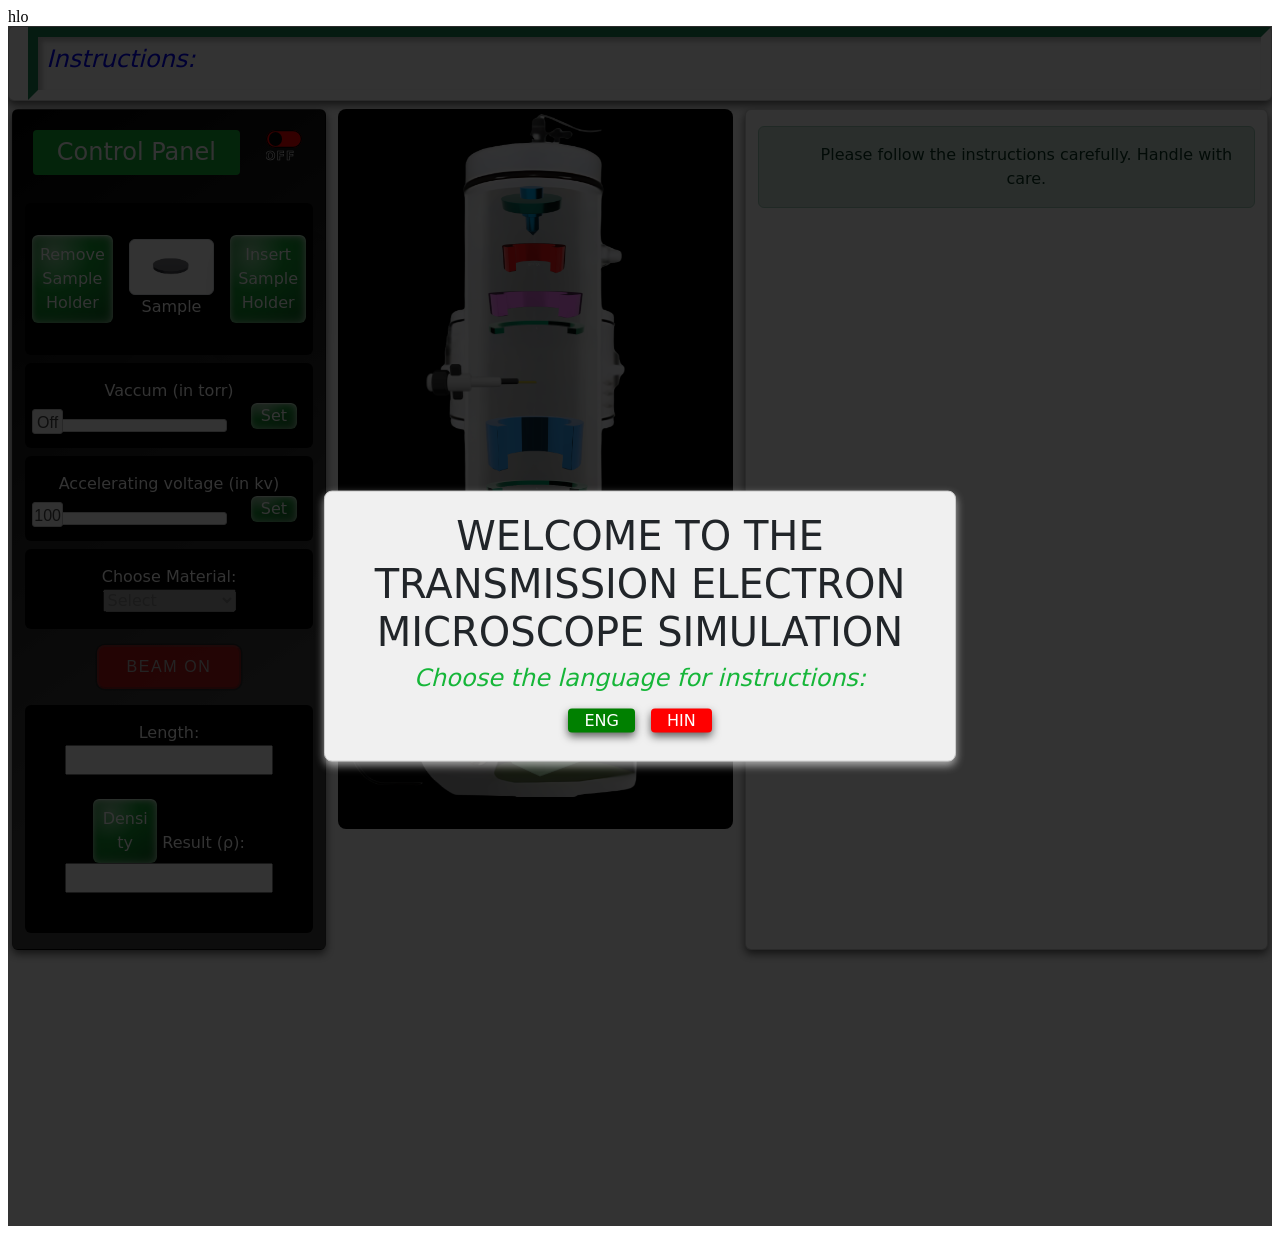
==== experiment/simulation/index.html @ 1d3f3c45 "Update simulator" ====
<!DOCTYPE html>
<html>
<head>
	<!-- Add CSS at the head of HTML file -->
    <link rel="stylesheet" href="./css/main.css">
</head>
<body>
	hlo
		<!-- Your code goes here-->
    <!--======================Frame 1=====================================-->
	<!-- <div class="wrapper"> -->
		<iframe src="iframes/simulator.html" height="1200" width="100%" id="myframe" style="border:none;"></iframe>
	<!-- </div> -->
	<!-- Add JS at the bottom of HTML file --> 
        <script src="./js/main.js"></script>
</body>
</html>
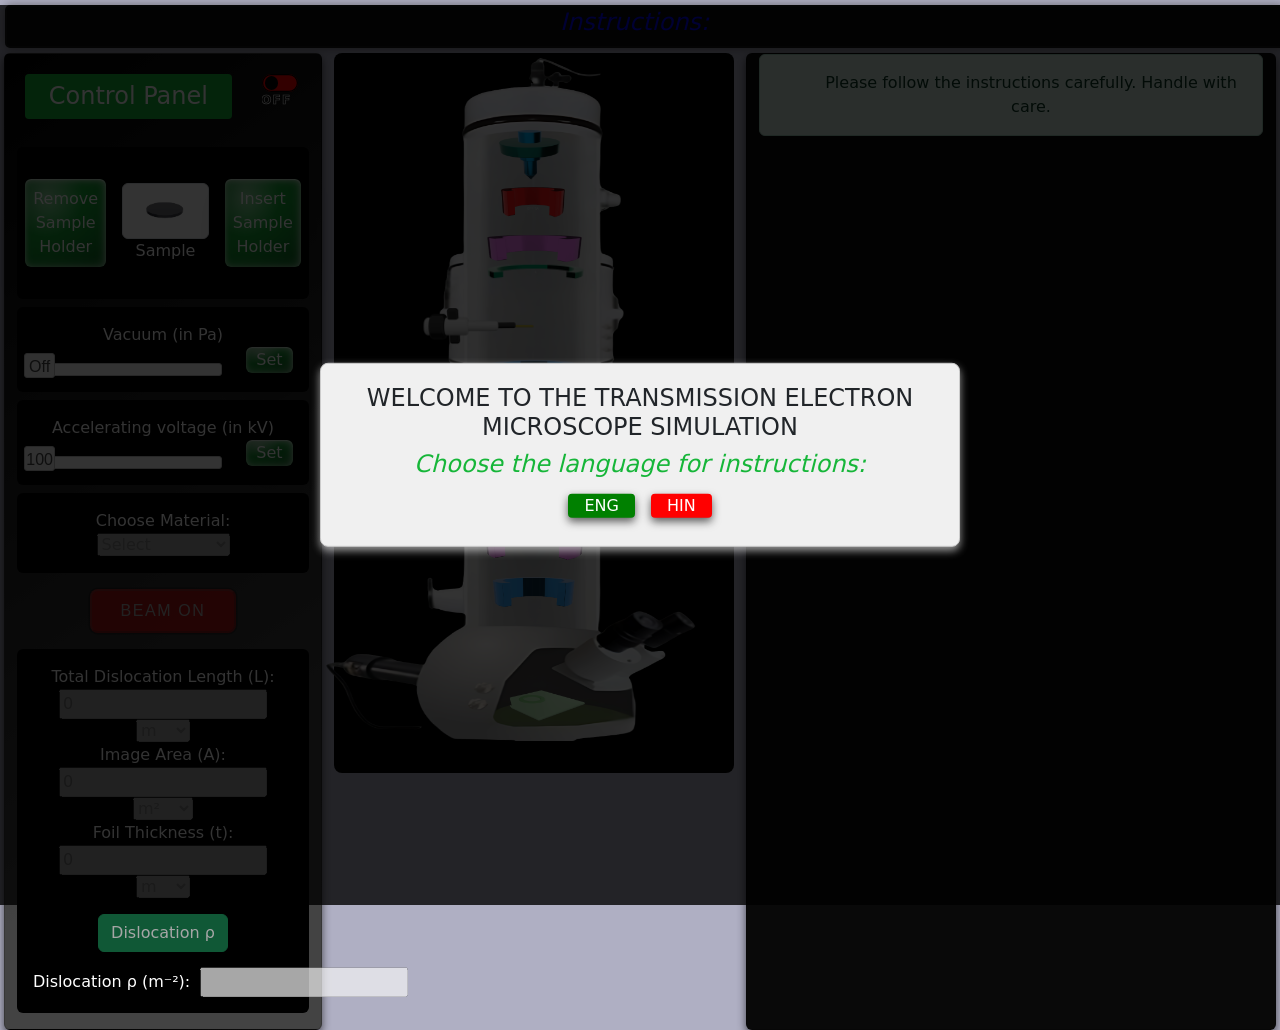
==== commit 881a1989: "ssimulation updated" ====
--- a/experiment/simulation/index.html
+++ b/experiment/simulation/index.html
@@ -2,16 +2,503 @@
 <html>
 <head>
 	<!-- Add CSS at the head of HTML file -->
-    <link rel="stylesheet" href="./css/main.css">
+    <link rel="stylesheet" href="css/main.css">
+	  <link rel="stylesheet" href="css/simulator.css" />
+    <link rel="stylesheet" href="css/controls.css" />
+    <link rel="stylesheet" href="css/jquery-ui.css" />
+    <link rel="stylesheet" href="css/bootstrap.min.css" />
+  	<link rel="stylesheet" href="css/modify.css">
 </head>
-<body>
-	hlo
-		<!-- Your code goes here-->
-    <!--======================Frame 1=====================================-->
-	<!-- <div class="wrapper"> -->
-		<iframe src="iframes/simulator.html" height="1200" width="100%" id="myframe" style="border:none;"></iframe>
-	<!-- </div> -->
-	<!-- Add JS at the bottom of HTML file --> 
-        <script src="./js/main.js"></script>
+<body style="background-color: #afafc3;">
+	
+	  <div
+
+      id="dialogue-box-parent"
+      style="
+        width: 100vw;
+        height: 100vh;
+        z-index: 999;
+        position: absolute;
+        background-color: rgba(0, 0, 0, 0.8);
+        display: block;
+      "
+    >
+      <div class="dialogue-box">
+        <h4>WELCOME TO THE TRANSMISSION ELECTRON MICROSCOPE SIMULATION</h4>
+        <h4 style="color: #16b639; font-style: italic">
+          Choose the language for instructions:
+        </h4>
+        <div style="display: flex;">
+          <button onclick="englishVoice(this)" style="background-color: green;">
+            ENG
+          </button>
+          <button onclick="hindiVoice(this)" style="background-color: red;">
+            HIN
+          </button>
+        </div>
+      </div>
+    </div>
+
+    <!-- experiment instructions -->
+
+    <div style="background-color: #090909;" class=" container-fluid ">
+      <div class="">
+        <h4 class="" style="color: blue; font-style: italic; display: inline-block;">Instructions:</h4>
+        <div id="typer" style="display: inline-block; margin-left: 1rem; font-size: larger; font-weight: bold;"></div>
+      </div>
+    </div>
+    <!-- end of experiment instructions -->
+
+    <div class="row text-center">
+      <!-- col 1 start -->
+      <div class="card control_panel col-xl-3">
+        <!-- start button -->
+        <div
+          class="badge d-flex justify-content-between"
+          style="margin-bottom: 1rem"
+        >
+          <h4
+            class=""
+            style="
+              background-color: #16b639;
+              border-radius: 4px;
+              padding: 0.5rem 1.5rem;
+            "
+          >
+            Control Panel
+          </h4>
+          <div>
+            <!-- <div class="label-heading">Switch</div> -->
+            <input
+              id="toggle id"
+              class="toggle"
+              type="checkbox"
+              role="switch"
+              name="toggle"
+              value="on"
+              onclick="toggleSwitch(this);"
+            />
+            <label for="toggle" class="slot">
+              <span class="slot__label">OFF</span>
+              <span class="slot__label">ON</span>
+            </label>
+          </div>
+        </div>
+        <!-- start button end -->
+
+        <!-- sample load -->
+        <div class="d-flex justify-content-center align-items-center boxx">
+          <button
+            id="removeButton"
+            class="button-91 m-3 p-2"
+            style="border-style: none"
+            disabled
+          >
+            Remove Sample Holder
+          </button>
+          <div class="col-sm-4" id="sample">
+            <img
+              id="image-y"
+              src="images/parts/specimen.png"
+              alt="Y"
+              class="img-thumbnail img-fluid moveable-image y"
+            />
+            Sample
+          </div>
+          <button
+            id="insertButton"
+            class="button-91 m-3 p-2"
+            style="border-style: none"
+            disabled
+          >
+            Insert Sample Holder
+          </button>
+        </div>
+        <!-- sample load end -->
+
+        <!-- Vacuum slider -->
+        <div class="mt-2 boxx">
+          <label for=" formControlRange" disabled>Vacuum (in Pa)</label>
+          <div class="row">
+            <div class="col-9">
+              <div id="vslider" class="mt-3">
+                <div
+                  class="custom-handle ui-slider-handle"
+                  style="padding: 0px"
+                ></div>
+              </div>
+            </div>
+            <div class="col-3">
+              <button id="setvac" class="button-91 w-100" disabled>Set</button>
+            </div>
+          </div>
+        </div>
+        <!-- end of Vacuum slider -->
+
+        <!-- acc voltage slider -->
+        <div class="mt-2 boxx">
+          <label for="formControlRange">Accelerating voltage (in kV)</label>
+          <div class="row">
+            <div class="col-9">
+              <div id="avslider" class="mt-3">
+                <div
+                  class="custom-handle ui-slider-handle"
+                  style="padding: 0px"
+                ></div>
+              </div>
+            </div>
+            <div class="col-3">
+              <button id="setav" class="button-91 w-100" disabled>Set</button>
+            </div>
+          </div>
+        </div>
+        <!-- acc voltage slider end -->
+
+        <!--  Choosing Material -->
+        <div class="boxx mt-2">
+          <label for="input">Choose Material: </label>
+          <select class="imgMode" onchange="change()" id="position" disabled>
+            <option disabled selected>Select</option>
+            <option value="1">Steel Material</option>
+            
+          </select>
+        </div>
+        <!-- Choosing material end -->
+
+        <!-- beam on -->
+        <div class="">
+          <button id="on" class="but sm w-50 m-3" disabled>Beam On</button>
+          
+        </div>
+
+
+<div class="boxx">
+  <form id="calcForm" style="display:flex; flex-direction:column; align-items:center; width:100%;">
+
+
+   <label>Total Dislocation Length (L):</label>
+<div class="rowBox">
+  <input type="number" id="lengthInput" placeholder="0" step="any" required />
+  <select id="lengthUnit">
+    <option value="1">m</option>
+    <option value="0.001">mm</option>
+    <option value="0.000001">µm</option>
+    <option value="0.000000001">nm</option>
+  </select>
+</div>
+
+<label>Image Area (A):</label>
+<div class="rowBox">
+  <input type="number" id="areaInput" placeholder="0" step="any" required />
+  <select id="areaUnit">
+    <option value="1">m²</option>
+    <option value="0.000001">mm²</option>
+    <option value="0.000000000001">µm²</option>
+  </select>
+</div>
+
+<label>Foil Thickness (t):</label>
+<div class="rowBox">
+  <input type="number" id="thicknessInput" placeholder="0" step="any" required />
+  <select id="thicknessUnit">
+    <option value="1">m</option>
+    <option value="0.001">mm</option>
+    <option value="0.000001">µm</option>
+  </select>
+</div>
+
+
+    <button style="margin-top:15px;" type="submit" class="btn btn-success">Dislocation ρ</button>
+
+    <div style="width:100%; max-width:350px; display:flex; align-items:center; gap:10px; margin-top:15px;">
+      <label style="white-space:nowrap;">Dislocation ρ (m⁻²):</label>
+      <input type="text" id="resultInput" readonly style="flex:1;" />
+    </div>
+
+  </form>
+</div>
+
+
+       
+        <!-- Density calculator Input Box -->
+        <!-- <div class="boxx "> -->
+          <!-- <form id="calcForm">
+         
+            <label for="name">Total Dislocation() Length (in μm):</label>
+            <input
+              type="Number"
+              id="lengthInput"
+              name="name"
+              placeholder="0"
+              required
+            />
+            <br />
+            <br />
+          
+            <button class="button-91 w-25 p-2" type="submit">Dislocation Density (ρ)</button>
+           
+            <label for="result">Result (10<sup>12</sup>m<sup>-2</sup>):</label>
+            <input
+              type="text"
+              id="resultInput"
+              name="result"
+              readonly
+            /><br /><br />
+          </form> -->
+
+        
+
+        <!-- </div> -->
+        <!-- magnification slider end -->
+      </div>
+      <!-- col 1 end -->
+
+      <!-- col 2 start -->
+      <div
+        class="col-xl-4 themed-grid-col"
+        id="adjust-machine"
+        style="position: relative"
+      >
+        <!-- simulation/machine -->
+        <!-- <img src="../images/bg/tem_back.png" alt="TEM back" width="400" height="600"> -->
+
+        <div class="panel-2">
+          <!-- parts -->
+          <img
+            data-id="9"
+            src="images/bg/tem-3d3.png"
+            class="part a"
+            style="width: 25rem; height: 43rem"
+          />
+
+          <div class="image-hover" style="top: 4.6rem; right: -0.2rem">
+            <img id="part1" src="images/parts/eg.png" alt="Hover Image" />
+            <div class="hover-text card">
+              <p>Electron Gun</p>
+            </div>
+          </div>
+          <div class="image-hover" style="top: 3.6rem">
+            <img src="images/parts/red.png" id="part2" />
+            <div class="hover-text card">
+              <p>Anode</p>
+            </div>
+          </div>
+          <div class="image-hover" style="top: 2.3rem">
+            <img src="images/parts/pink.png" id="part3" />
+            <div class="hover-text card">
+              <p>Condenser-lens-1</p>
+            </div>
+          </div>
+          <div class="image-hover" style="top: -0.7rem; right: 0.2rem">
+            <img
+              data-id="4"
+              title="specimen"
+              src="images/parts/green.png"
+              id="part4"
+            />
+            <div class="hover-text card">
+              <p>Condenser-lens-2</p>
+            </div>
+          </div>
+
+          <!-- specimen -->
+          <div class="image-hover" style="top: -2.9rem; right: 0.2rem">
+            <img
+              data-id="4"
+              title="specimen"
+              src="images/parts/specimen.png"
+              id="part11"
+            />
+          </div>
+          <!-- end of specimen -->
+
+          <div class="image-hover" style="top: -3rem">
+            <img
+              data-id="5"
+              title="coil"
+              src="images/parts/blue.png"
+              id="part5"
+            />
+            <div class="hover-text card">
+              <p>Objective-lens-2</p>
+            </div>
+          </div>
+          <div class="image-hover" style="bottom: 8.5rem; right: 0.2rem">
+            <img
+              data-id="6"
+              title="objective_aperture_lens"
+              src="images/parts/green.png"
+              id="part6"
+            />
+            <div class="hover-text card">
+              <p>Objective-lens-1</p>
+            </div>
+          </div>
+          <div class="image-hover" style="bottom: 14rem; right: 0.2rem">
+            <img
+              data-id="7"
+              title="intermediate_lens"
+              src="images/parts/green.png"
+              id="part7"
+            />
+            <div class="hover-text card">
+              <p>Intermediate-lens</p>
+            </div>
+          </div>
+          <div class="image-hover" style="bottom: 18.5rem">
+            <img
+              data-id="8"
+              title="projector_lens"
+              src="images/parts/pink.png"
+              id="part8"
+            />
+            <div class="hover-text card">
+              <p>Projector-lens-1</p>
+            </div>
+          </div>
+          <div class="image-hover" style="bottom: 22rem">
+            <img
+              data-id="8"
+              title="projector_lens"
+              src="images/parts/pink.png"
+              id="part9"
+            />
+            <div class="hover-text card">
+              <p>Projector-lens-2</p>
+            </div>
+          </div>
+          <div class="image-hover" style="bottom: 24rem">
+            <img
+              data-id="8"
+              title="projector_lens"
+              src="images/parts/blue.png"
+              id="part10"
+            />
+            <div class="hover-text card">
+              <p>Projector-lens-3</p>
+            </div>
+          </div>
+          <div class="image-hover" style="bottom: 22rem">
+            <img
+              data-id="9"
+              title="fluorescent-screen"
+              src="images/parts/fluorescent_screen_4.png"
+              id="fluorescent_screen"
+            />
+            <div class="hover-text card">
+              <p>Fluorescent-screen</p>
+            </div>
+          </div>
+
+          <div class="image-hover-sh">
+            <img
+              data-id="10"
+              title="sample_holder1"
+              src="images/parts/sample_holder1.png"
+              id="image-x"
+              class="moveable-image x"
+            />
+            <div style="color: red; border-style: none" class="hover-text card">
+              <p>Sample Holder</p>
+            </div>
+          </div>
+          <!-- end of parts -->
+
+          <!-- drop the material here -->
+
+          <!-- drop material end -->
+
+          <!-- beam -->
+          <canvas
+            id="beam"
+            width="15"
+            height="530"
+            style="
+              position: absolute;
+              top: 17%;
+              left: 50%;
+              transform: translateX(-67%);
+            "
+          ></canvas>
+          <canvas
+            id="beam2"
+            width="256"
+            height="80"
+            style="
+              display: none;
+              position: absolute;
+              top: 81%;
+              left: 50%;
+              transform: translateX(-50%);
+              background: none;
+            "
+          ></canvas>
+          <!-- end of beam -->
+        </div>
+        <!-- end of simulation machine -->
+      </div>
+      <!-- col 2 end -->
+
+      <!-- col 3 start -->
+      <div style="background-color: #090909;" class="card col-xl-5 themed-grid-col">
+        <!-- image formed output -->
+		    <div class="alert alert-success d-flex align-items-center" role="alert">
+          <svg
+            class="bi flex-shrink-0 me-2"
+            style="height: 2rem; width: 2rem"
+            role="img"
+            aria-label="Info:"
+          >
+            <use xlink:href="#info-fill" />
+          </svg>
+		  <div>Please follow the instructions carefully. Handle with care.</div>
+        
+        </div>
+		   
+        <div class="col-12" id="output">
+          <div class="panel">
+            <figure data-zoom data-zoom-max="5">
+              <img
+                id="outImage1"
+                style="display: none"
+                class="w-100"
+                src="images/outputs/dislocatedImage.jpg"
+              />
+            </figure>
+            <figure data-zoom data-zoom-max="5">
+              <img
+                id="outImage2"
+                style="display: none"
+                class="w-100"
+                src="images\outputs\dislocatedImage.jpg"
+              />
+            </figure>
+            <figure data-zoom data-zoom-max="5">
+              <img
+                id="outImage3"
+                style="display: none"
+                class="w-100"
+                src="images\outputs\dislocatedImage.jpg"
+              />
+            </figure>
+          </div>
+        </div>
+        <!-- end of image formed output -->
+        <!-- theory -->
+     
+        <!-- end of theory code -->
+      </div>
+      <!-- col 3 end -->
+    </div>
+    <script
+      type="text/javascript"
+      src="https://cdnjs.cloudflare.com/ajax/libs/jquery/3.7.1/jquery.min.js"
+    ></script>
+
+    <script src="js\bootstrap.bundle.min.js"></script>
+    <script src="js\jquery-ui.min.js"></script>
+
+    <script src="js\simulator.js"></script>
+        <script src="js/main.js"></script>
 </body>
 </html>
--- a/experiment/simulation/css/simulator.css
+++ b/experiment/simulation/css/simulator.css
@@ -0,0 +1,365 @@
+/* home background responsive css */
+/* exp heading */
+body {
+    margin: 0;
+    padding: 0;
+  }
+  
+  /* aim */
+  .card {
+    box-shadow: 0 4px 8px 0 rgba(0, 0, 0, 0.606);
+    transition: 0.3s;
+  }
+  .card:hover {
+    box-shadow: 0 8px 16px 0 rgba(0, 0, 0, 0.781);
+  }
+  #aim {
+    font-family: Georgia, "Times New Roman", Times, serif;
+    font-size: 24px;
+  }
+  
+  .lead {
+    font-family: "Quicksand";
+  }
+  .header-bar {
+    position: relative;
+    width: 100%;
+    min-width: 300px;
+    border: 10px solid transparent;
+    border-top: 10px solid#198754;
+    border-left: 10px solid #198754;
+    box-shadow: 4px 4px 5px rgba(0, 0, 0, 0.25) inset;
+  }
+  
+  .header-bar > .logo {
+    position: absolute;
+    top: calc(50% - 20px);
+    left: 10px;
+    transform: translateY(-50%);
+    color: rgba(211, 0, 0, 0.8);
+    font-family: "Parisienne", cursive;
+    cursor: default;
+    user-select: none;
+  }
+  .slider-menu {
+    position: absolute;
+    top: 0;
+    right: 0;
+    display: flex;
+    list-style-type: none;
+    margin: 0;
+    padding: 0;
+    z-index: 1;
+  }
+  .slider-menu > li {
+    display: inline-flex;
+    padding: 14px;
+    margin-left: 2px;
+    font-family: "Quicksand", sans-serif;
+    color: #43168a;
+    cursor: pointer;
+    transition: 0.3s linear all;
+    user-select: none;
+  }
+  .slider-menu > li:hover {
+    color: #ed9999;
+    box-shadow: 0 50px 5px rgba(0, 0, 0, 0.15) inset;
+  }
+  .aeu-signature {
+    position: fixed;
+    top: 5px;
+    left: 50%;
+    transform: translate(-50%);
+    font-size: 15px;
+    line-height: 30px;
+    background-color: #fff;
+    padding: 5px 10px;
+    border-radius: 25px;
+    box-shadow: 0 0 15px rgba(0, 0, 0, 0.5);
+  }
+  .aeu-signature {
+    font-family: "Quicksand";
+  }
+  .aeu-signature > img {
+    height: 30px;
+  }
+  
+  /* components/parts css */
+  
+  #part1 {
+    width: 8rem;
+    height: 4rem;
+  }
+  
+  #part2 {
+    width: 5.5rem;
+  }
+  
+  #part3 {
+    width: 8.5rem;
+    height: 4rem;
+  }
+  
+  #part4 {
+    width: 8.5rem;
+  }
+  
+  #part5 {
+    width: 12rem;
+  }
+  
+  #part6 {
+    width: 9rem;
+  }
+  
+  #part7 {
+    width: 9rem;
+  }
+  
+  #part8 {
+    width: 9rem;
+    height: 6rem;
+  }
+  #part9 {
+    width: 9rem;
+    height: 6rem;
+  }
+  #part10 {
+    width: 10rem;
+    height: 5rem;
+  }
+
+  #part11{
+    width: 12%;
+    visibility: hidden;
+}
+  
+  #fluorescent_screen {
+    width: 8rem;
+  }
+  
+  #sample_holder1 {
+    width: 8rem;
+  }
+  
+  .part {
+    position: absolute;
+    transform: translateX(-56%);
+    transition: all 0.2s;
+  }
+  #adjust-machine {
+    border-radius: 8px;
+  }
+
+  .panel-2{
+    background-color: #000;
+    position: relative;
+    width: 100%;
+    height: 45rem;
+    border-radius: 8px;
+  }
+  
+  /* reponsive */
+  @media (min-width: 500px) and (max-width: 1200px) {
+    #adjust-machine {
+      background-color: #292929;
+      padding-left: 200px;
+      padding-right: 200px;
+      border-radius: 10px;
+      margin: 0.5rem;
+    }
+  }
+  /* @media (min-width: 000px) and (max-width: 1200px) {
+    .spn{
+      width: 80%!important;
+    }
+  } */
+  
+  /* parts title display */
+  .image-hover {
+    /* top: 4rem; */
+    position: relative;
+    overflow: hidden;
+    transition: transform 0.3s ease;
+  }
+  
+  .image-hover img {
+    width: 100%;
+    height: auto;
+  }
+  
+  .image-hover:hover img {
+    transform: scale(1.3); /* Scale up by 5% */
+    transition: transform 0.2s ease-in;
+  }
+  
+  .image-hover .hover-text {
+    position: absolute;
+    top: 50%;
+    left: 80%;
+    font-style: italic;
+    font-weight: bolder;
+    transform: translate(-50%, -50%);
+    /* background-color: rgba(0, 0, 0, 0.7); */
+    color:rgb(218, 0, 0);
+    padding: 0 5px;
+    visibility: hidden;
+    border-radius: 5px;
+    border: 2px solid white;
+  }
+  
+  .image-hover:hover .hover-text {
+    visibility: visible;
+  }
+
+  .image-hover-sh:hover img {
+    transform: scale(1.3); /* Scale up by 5% */
+    transition: transform 0.2s ease-in;
+  }
+
+  .image-hover-sh .hover-text {
+    position: absolute;
+    top: 38%;
+    left: 80%;
+    font-style: italic;
+    font-weight: bolder;
+    transform: translate(-50%, -50%);
+    /* background-color: rgba(0, 0, 0, 0.7); */
+    color: #198754;
+    padding: 0 5px;
+    visibility: hidden;
+    border-radius: 5px;
+    border: 2px solid rgb(218, 0, 0);
+  }
+  
+  .image-hover-sh:hover .hover-text {
+    visibility: visible;
+  }
+  
+  /* acc voltage button values */
+  .voltage-labels {
+    color: white;
+    font-size: small;
+  }
+  
+  /* drag and drop sample */
+  .drop-targets{
+    display: flex;
+    flex-direction: row;
+    /* align-items: center;
+    justify-content: center; */
+  }
+  
+  .box-sample {
+    height: 76px;
+    width: 76px;
+    border: solid 3px #ccc;
+  }
+  
+/* switch on toggle */
+.toggle, .toggle:before, .slot__label, .curtain {
+  transition-property: background-color, transform, visibility;
+  transition-duration: 0.25s;
+  transition-timing-function: ease-in, cubic-bezier(0.6,0.2,0.4,1.5), linear;
+}
+.toggle:before, .slot, .slot__label {
+  display: block;
+}
+.toggle:before, .curtain {
+  position: absolute;
+}
+.toggle:checked, .curtain {
+  background-color: #2b7f3a;
+}
+.toggle:focus {
+  outline: transparent;
+}
+.toggle {
+  border-radius: 0.75em;
+  box-shadow: 0 0 0 0.1em inset;
+  cursor: pointer;
+  position: relative;
+  margin-right: 0.25em;
+  width: 3em;
+  height: 1.5em;
+  -webkit-appearance: none;
+  -moz-appearance: none;
+  appearance: none;
+  -webkit-tap-highlight-color: transparent;
+  background-color: red;
+}
+.toggle:before {
+  background: currentColor;
+  border-radius: 50%;
+  content: "";
+  top: 0.2em;
+  left: 0.2em;
+  width: 1.1em;
+  height: 1.1em;
+}
+.toggle:checked:before {
+  transform: translateX(1.5em);
+}
+.toggle:checked ~ .slot .slot__label, .slot__label:nth-child(2) {
+  transform: translateY(-50%) scaleY(0);
+}
+.toggle:checked ~ .slot .slot__label:nth-child(2) {
+  transform: translateY(-100%) scaleY(1);
+}
+.toggle:checked ~ .curtain {
+  transform: scaleX(1);
+}
+.slot {
+  color: transparent;
+
+  letter-spacing: 0.1em;
+  line-height: 1;
+  overflow: hidden;
+  height: 1em;
+  text-indent: -0.9em;
+  -webkit-text-stroke: 0.05em #fff;
+}
+.slot__label {
+  transform-origin: 50% 0;
+}
+.slot__label:nth-child(2) {
+  transform-origin: 50% 100%;
+}
+
+/* body */
+.text-center{
+  padding-left: 1rem;
+  padding-right: 1rem;
+}
+
+.dialogue-box{
+  /* width: 60%;
+  height: 30%; */
+  border-radius: 8px;
+  position: absolute;
+  background: white;
+  box-shadow: 0 4px 8px 0 rgba(255, 255, 255, 0.606);
+  transition: 0.3s;
+  top: 50%;
+  left: 50%;
+  transform: translate(-50%, -50%);
+  /* z-index: 9999; */
+  background-color: #f0f0f0;
+  padding: 20px;
+  border: 1px solid #ccc;
+  display: flex;
+  flex-direction: column;
+  justify-content: center;
+  align-items: center;
+  text-align: center;
+}
+
+.dialogue-box button {
+  padding: 0rem 1rem;
+  margin: 0.5rem;
+  border-radius: 4px;
+  box-shadow: 0 4px 8px 0 rgba(0, 0, 0, 0.606);
+  border-style: none;
+  /* background-color: green; */
+  color: white;
+}
--- a/experiment/simulation/css/controls.css
+++ b/experiment/simulation/css/controls.css
@@ -0,0 +1,314 @@
+.ucontrol > div,
+.lcontrol > div {
+  padding: 0.5rem;
+}
+
+.ucontrol .observation-mock {
+  width: 100%;
+  height: 15rem;
+  background: #134e5e;
+  background: -webkit-linear-gradient(to right, #71b280, #134e5e);
+  background: linear-gradient(to right, #71b280, #134e5e);
+  border: 0.1rem solid #555;
+}
+
+.t-wrapper {
+  display: table;
+  width: 100%;
+}
+
+.t-wrapper > div {
+  height: 100%;
+  display: table-row;
+}
+
+.mg {
+  padding-left: 1.2rem;
+}
+
+.control_panel {
+  /* background-color: #000000db !important; */
+  background-color: #000000;
+background-image: linear-gradient(147deg, #000000 0%, #434343 74%);
+  padding: 1rem;
+  color: white !important;
+}
+
+.panel .panel-head {
+  background: #1089ff;
+  color: #fff;
+  margin: -0.5rem;
+  padding: 0.5rem;
+  text-align: center;
+  margin-bottom: 0.5rem;
+}
+
+.panel.padd {
+  padding: 0.5rem 1rem;
+}
+
+/* #typer {
+    height: 10rem;
+} */
+
+.but {
+  padding: 1rem 2rem;
+  color: #fff;
+  font-family: "Oswald", sans-serif;
+  text-transform: uppercase;
+  letter-spacing: 0.1rem;
+  border-radius: 8px;
+  background: rgb(255, 0, 0);
+  box-shadow: 0 0 0 0.1rem rgba(0, 0, 0, 0.5);
+  transition: all 0.3s;
+}
+
+.but:disabled {
+  opacity: 0.6;
+  pointer-events: none;
+}
+
+.but.sm {
+  padding: 0.5rem 1rem;
+}
+
+.but:hover {
+  background: #fff;
+  color: #000;
+  box-shadow: 0 0 0 0.1rem #fff;
+}
+
+.but.blue:hover {
+  background: #1089ff;
+  color: #fff;
+  box-shadow: 0 0 0 0.1rem #1089ff;
+}
+
+.but.green:hover {
+  background: #11c96d;
+  color: #fff;
+  box-shadow: 0 0 0 0.1rem #10ff89;
+}
+
+.lcontrol button {
+  background: none;
+  font-family: "Oswald", sans-serif;
+  letter-spacing: 0.1rem;
+  text-transform: uppercase;
+  padding: 1rem;
+  color: #aaa;
+}
+
+#dropzone {
+  background: transparent;
+  text-align: center;
+  position: absolute;
+  top: 36%;
+  width: 6rem;
+  height: 1.5rem;
+  left: 50%;
+  transform: translateX(-175%);
+  /* border:1px solid #000; */
+  /* padding: 0.5rem; */
+}
+
+#dropzone.active {
+  border: 1px solid #fff;
+}
+
+#dropzone.active:after {
+  content: "Place the material here";
+  color: #fff;
+  position: absolute;
+  width: 100%;
+  left: 50%;
+  top: 100%;
+  transform: translateX(-50%);
+  font-size: 12px;
+  opacity: 0.7;
+}
+
+#dropzone .material {
+  width: 3rem;
+  height: 1rem;
+  display: inline-block;
+  border: 1px solid #444;
+  opacity: 0.5;
+  border-radius: 50%;
+}
+
+.custom-handle {
+  width: 1.9rem !important;
+  height: 1.6em !important;
+  top: 50%;
+  margin-top: -0.4em;
+  text-align: center;
+  line-height: 1.6em;
+}
+
+.toast {
+  animation: glow-blue 1.5s infinite ease-in-out !important;
+}
+
+.toast.success {
+  border-left: 3px solid #31a66a;
+  animation: glow-green 1.5s infinite ease-in-out !important;
+}
+
+.toast.danger {
+  border-left: 3px solid #b81f44;
+  animation: glow-red 1.5s infinite ease-in-out !important;
+}
+
+@-webkit-keyframes glow-red {
+  0% {
+    -webkit-box-shadow: 0 0 50px 50px rgba(255, 50, 50, 0.9);
+  }
+  50% {
+    -webkit-box-shadow: 0 0 50px 0px rgba(255, 50, 50, 0.2);
+  }
+  100% {
+    -webkit-box-shadow: 0 0 50px 50px rgba(255, 50, 50, 0.9);
+  }
+}
+
+@keyframes glow-red {
+  0% {
+    box-shadow: 0 0 50px rgba(255, 50, 50, 0.9);
+  }
+  50% {
+    box-shadow: 0 0 50px rgba(255, 50, 50, 0.2);
+  }
+  100% {
+    box-shadow: 0 0 50px rgba(255, 50, 50, 0.9);
+  }
+}
+
+@-webkit-keyframes glow-green {
+  0% {
+    -webkit-box-shadow: 0 0 50px 50px rgba(50, 230, 50, 0.9);
+  }
+  50% {
+    -webkit-box-shadow: 0 0 50px 0px rgba(50, 230, 50, 0.2);
+  }
+  100% {
+    -webkit-box-shadow: 0 0 50px 50px rgba(50, 230, 50, 0.9);
+  }
+}
+
+@keyframes glow-green {
+  0% {
+    box-shadow: 0 0 50px rgba(50, 230, 50, 0.9);
+  }
+  50% {
+    box-shadow: 0 0 50px rgba(50, 230, 50, 0.2);
+  }
+  100% {
+    box-shadow: 0 0 50px rgba(50, 230, 50, 0.9);
+  }
+}
+
+@-webkit-keyframes glow-blue {
+  0% {
+    -webkit-box-shadow: 0 0 50px 50px rgba(50, 50, 255, 0.9);
+  }
+  50% {
+    -webkit-box-shadow: 0 0 50px 0px rgba(50, 50, 255, 0.2);
+  }
+  100% {
+    -webkit-box-shadow: 0 0 50px 50px rgba(50, 50, 255, 0.9);
+  }
+}
+
+@keyframes glow-blue {
+  0% {
+    box-shadow: 0 0 50px rgba(50, 50, 255, 0.9);
+  }
+  50% {
+    box-shadow: 0 0 50px rgba(50, 50, 255, 0.2);
+  }
+  100% {
+    box-shadow: 0 0 50px rgba(50, 50, 255, 0.9);
+  }
+}
+
+#taskArea {
+  font-size: 1.1rem;
+  display: none;
+}
+
+#taskArea label {
+  text-align: center;
+}
+
+#taskArea h2 {
+  font-family: "Franklin Gothic Medium", "Arial Narrow", Arial, sans-serif;
+}
+
+canvas {
+  -webkit-transform3d: translate(0, 0, 0);
+  -moz-transform3d: translate(0, 0, 0);
+  -transform3d: translate(0, 0, 0);
+}
+
+.btn:focus {
+  outline: none !important;
+  border: none;
+  box-shadow: none !important;
+}
+
+#btn_class {
+  font-weight: bold;
+  width: 28%;
+  background-color: #154360;
+  border: none;
+  color: white;
+  padding: 13px 30px;
+  text-decoration: none;
+  text-align: center;
+  font-size: 14px;
+  display: inline-block;
+  /* margin-top: 1%; */
+  margin-left: 72%;
+}
+
+/* sample holder move */
+#image-x {
+  position: absolute;
+  left: 20%;
+  top: 15rem;
+  transition: all 1s ease;
+  width: 8rem;
+}
+
+/* samples/specimen */
+.moveable-image {
+  transition: transform 0.5s ease-in-out;
+}
+
+.boxx {
+  padding: 1rem;
+  border-radius: 6px;
+  background-color: rgb(0, 0, 0);
+}
+
+/* CSS */
+.button-91 {
+  color: #fff;
+  /* padding: 15px 25px; */
+  background-color: #16b639;
+  background-image: radial-gradient(93% 87% at 87% 89%, rgba(0, 0, 0, 0.23) 0%, transparent 86.18%), radial-gradient(66% 66% at 26% 20%, rgba(255, 255, 255, 0.55) 0%, rgba(255, 255, 255, 0) 69.79%, rgba(255, 255, 255, 0) 100%);
+  box-shadow: inset -3px -3px 9px rgba(255, 255, 255, 0.25), inset 0px 3px 9px rgba(255, 255, 255, 0.3), inset 0px 1px 1px rgba(255, 255, 255, 0.6), inset 0px -8px 36px rgba(0, 0, 0, 0.3), inset 0px 1px 5px rgba(255, 255, 255, 0.6), 2px 19px 31px rgba(0, 0, 0, 0.2);
+  border-radius: 6px;
+  /* font-weight: bold; */
+  font-size: 16px;
+  /* height: 2rem; */
+  border: 0;
+
+
+  user-select: none;
+  -webkit-user-select: none;
+  touch-action: manipulation;
+
+  cursor: pointer;
+}
--- a/experiment/simulation/css/modify.css
+++ b/experiment/simulation/css/modify.css
@@ -0,0 +1,15 @@
+
+.container-fluid{
+    border: 2px solid #141515;
+    border-radius: 5px;
+    display: flex;
+    color: white;
+    background: black;
+    flex-direction: column;
+    align-items: center;
+    padding: 1px;
+    gap: 6px;
+    width: 100%;
+    box-shadow: 0 0 10px rgb(71 69 69 / 66%);
+    margin: 5px;
+}
